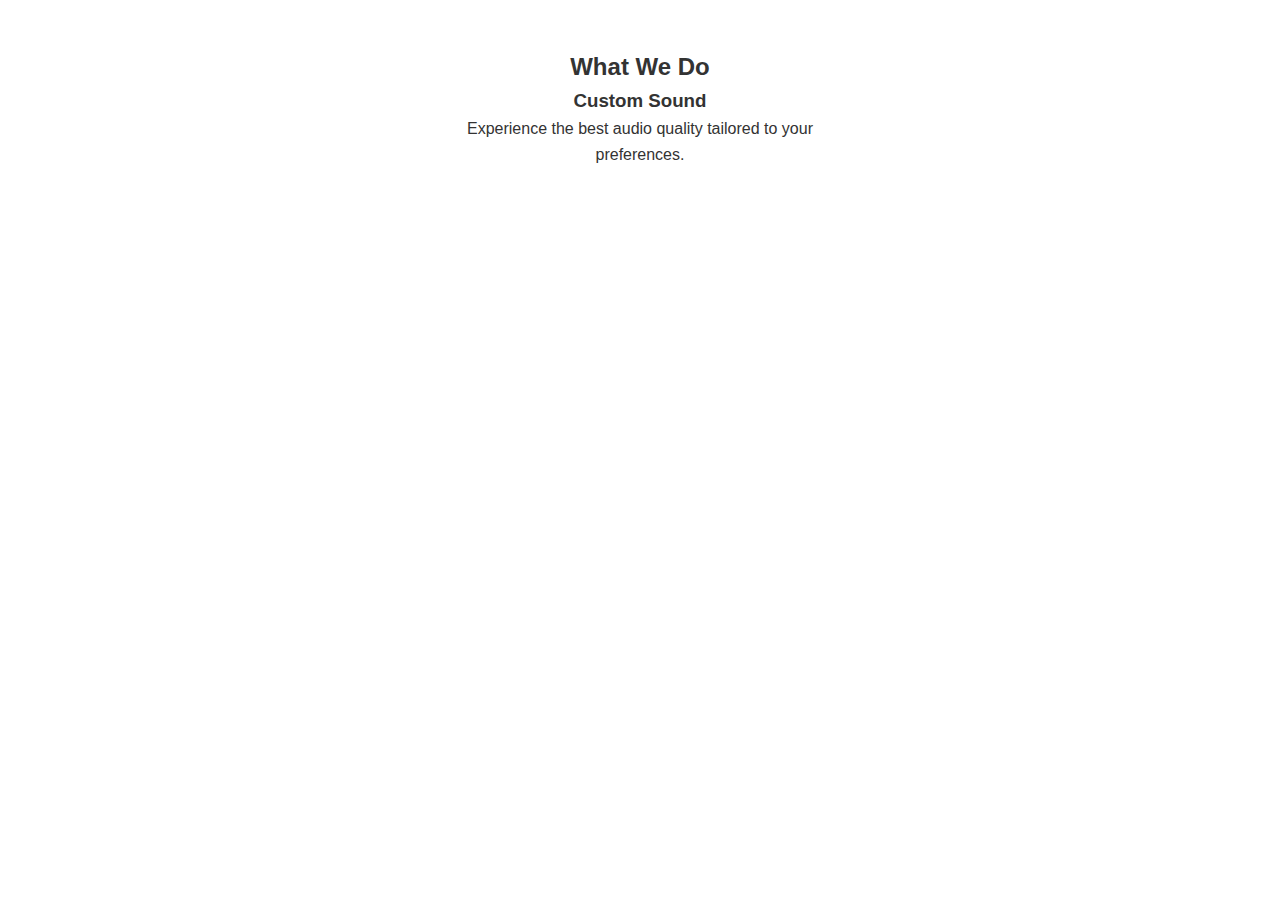
==== headphones/1-index.html @ ed2a9beb "." ====
<!DOCTYPE html>
<html lang="en">
<head>
    <meta charset="UTF-8">
    <meta name="viewport" content="width=device-width, initial-scale=1.0">
    <title>What we do</title>
    <link rel="stylesheet" href="1-style.css">
</head>
<body>
    <section class="what-we-do">
        <div class="container">
            <h2>What We Do</h2>
            <div class="features">
                <div class="feature">
                    <i class="icon-headphones"></i>
                    <h3>Custom Sound</h3>
                    <p>Experience the best audio quality tailored to your preferences.</p>
                </div>
                <!-- Repeat for more features -->
            </div>
        </div>
    </section>
</body>
</html>
---- headphones/1-style.css ----
* {
    margin: 0;
    padding: 0;
    box-sizing: border-box;
}
body {
    font-family: 'Source Sans Pro', sans-serif;
    line-height: 1.6;
    color: #333;
}
:root {
    --primary-color: #FF6565;
    --secondary-color: #333;
    --font-family: 'Source Sans Pro', sans-serif;
    --max-width: 1000px;
}
.what-we-do {
    text-align: center;
    padding: 3rem 1rem;
}
.features {
    display: flex;
    gap: 2rem;
    flex-wrap: wrap;
    justify-content: center;
}
.feature {
    flex: 1 1 calc(33.333% - 2rem);
    max-width: calc(33.333% - 2rem);
    text-align: center;
}
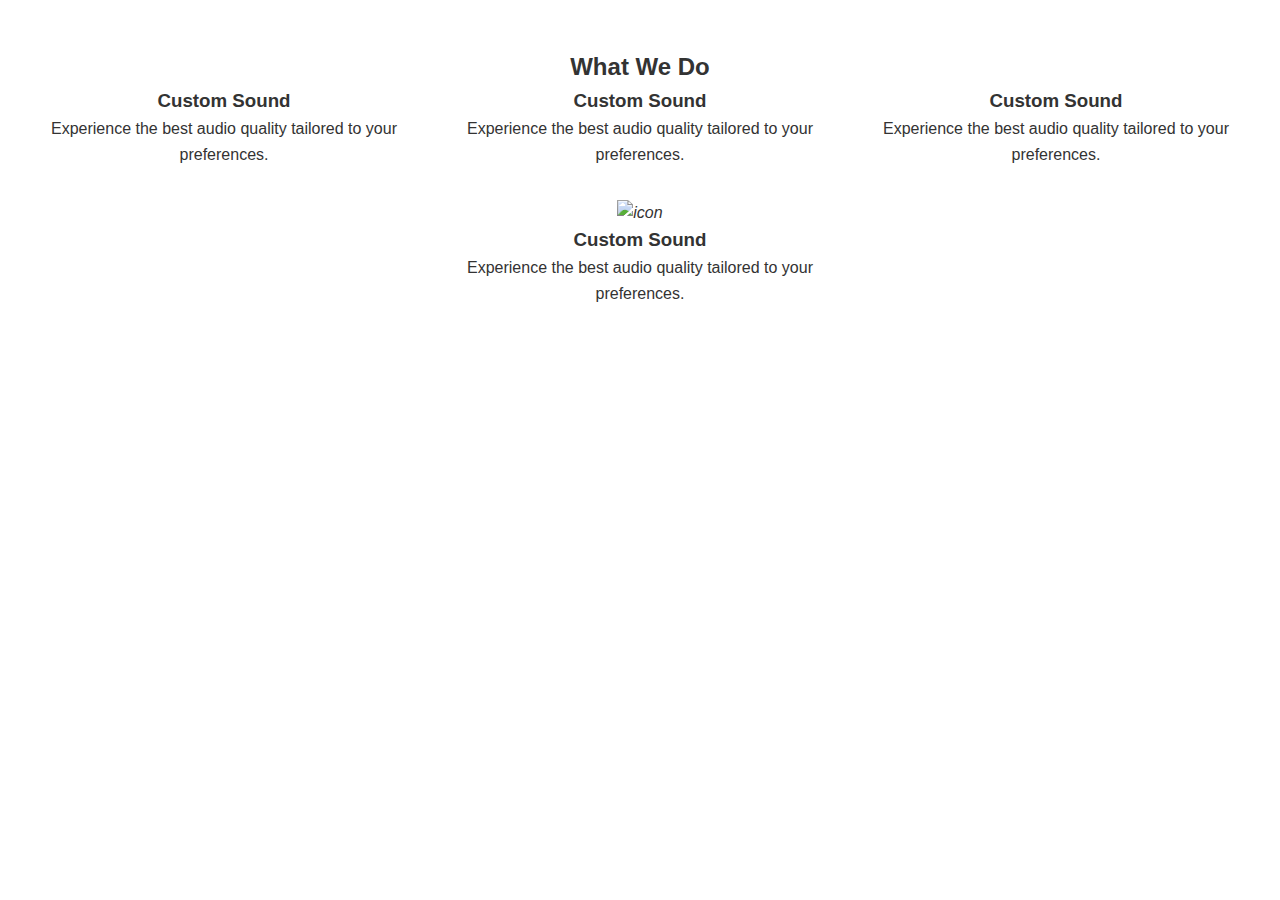
==== commit 444a35bf: "." ====
--- a/headphones/1-index.html
+++ b/headphones/1-index.html
@@ -16,6 +16,23 @@
                     <h3>Custom Sound</h3>
                     <p>Experience the best audio quality tailored to your preferences.</p>
                 </div>
+                <div class="feature">
+                    <i class="icon-headphones"></i>
+                    <h3>Custom Sound</h3>
+                    <p>Experience the best audio quality tailored to your preferences.</p>
+                </div>
+                <div class="feature">
+                    <i class="icon-headphones"></i>
+                    <h3>Custom Sound</h3>
+                    <p>Experience the best audio quality tailored to your preferences.</p>
+                </div>
+                <div class="feature">
+                    <i class="icon-headphones">
+                        <img src="images/favicon.ico" alt="icon">
+                    </i>
+                    <h3>Custom Sound</h3>
+                    <p>Experience the best audio quality tailored to your preferences.</p>
+                </div>
                 <!-- Repeat for more features -->
             </div>
         </div>
